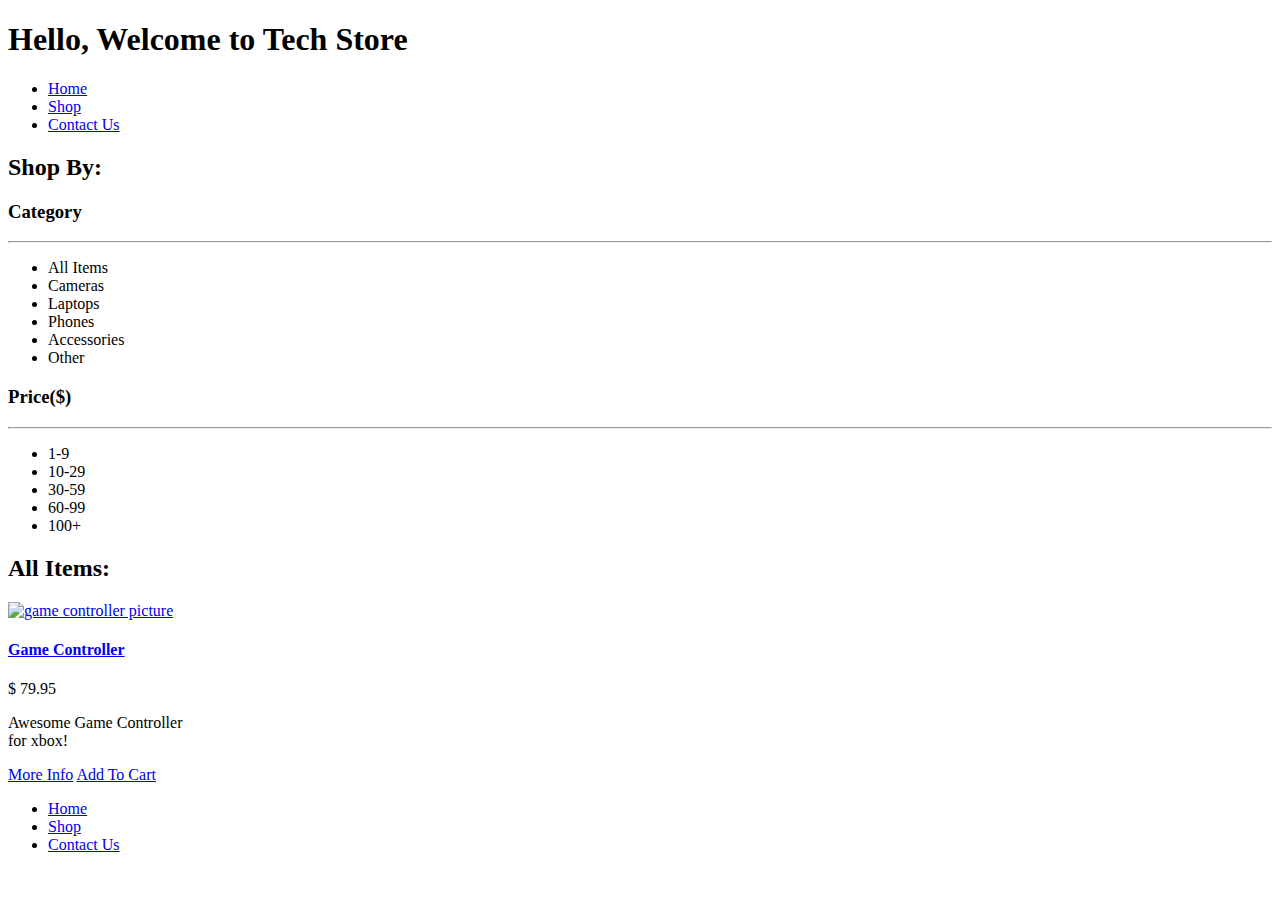
==== index.html @ 6a39cab6 "initial commit to my tech store" ====
<!DOCTYPE html>
<html lang="en">
  <head>
      <meta charset="UFT-8">
      <title>Tech-Store</title>
  </head>
  <body>
    <div>
      <h1>Hello, Welcome to Tech Store</h1>
      <ul>
        <li><a href="index.html">Home</a></li>
        <li><a href="shop.html">Shop</a></li>
        <li><a href="product-details.html">Contact Us</a></li>
      </ul>
    </div>
    <div>
      <h2>Shop By:</h2>
      <h3>Category</h3>
      <hr>
      <ul>
        <li>All Items</li>
        <li>Cameras</li>
        <li>Laptops</li>
        <li>Phones</li>
        <li>Accessories</li>
        <li>Other</li>
      </ul>
      <h3>Price<span>($)</span> </h3>
      <hr>
      <ul>
        <li>1-9</li>
        <li>10-29</li>
        <li>30-59</li>
        <li>60-99</li>
        <li>100+</li>
      </ul>
    </div>
    <div>
      <h2>All Items:</h2>
      <div>
      <a href="product-details.html">
        <img src="https://upload.wikimedia.org/wikipedia/commons/thumb/4/49/Blaubeuren_Blautopf_20180804_02.jpg/500px-Blaubeuren_Blautopf_20180804_02.jpg" alt="game controller picture" height="300" width="300">
      </a>
      
        <h4><a href="product-details.html">Game Controller</a></h4>
        <p>$ 79.95</p>
        <p>Awesome Game Controller<br> for xbox!</p>
        <a href="product-details.html">More Info</a>
        <a href="product-details.html">Add To Cart</a>
      </div>
    </div>
    <div>
      <ul>
        <li><a href="index.html">Home</a></li>
        <li><a href="shop.html">Shop</a></li>
        <li><a href="product-details.html">Contact Us</a></li>
      </ul>
    </div>
  </body>
</html>
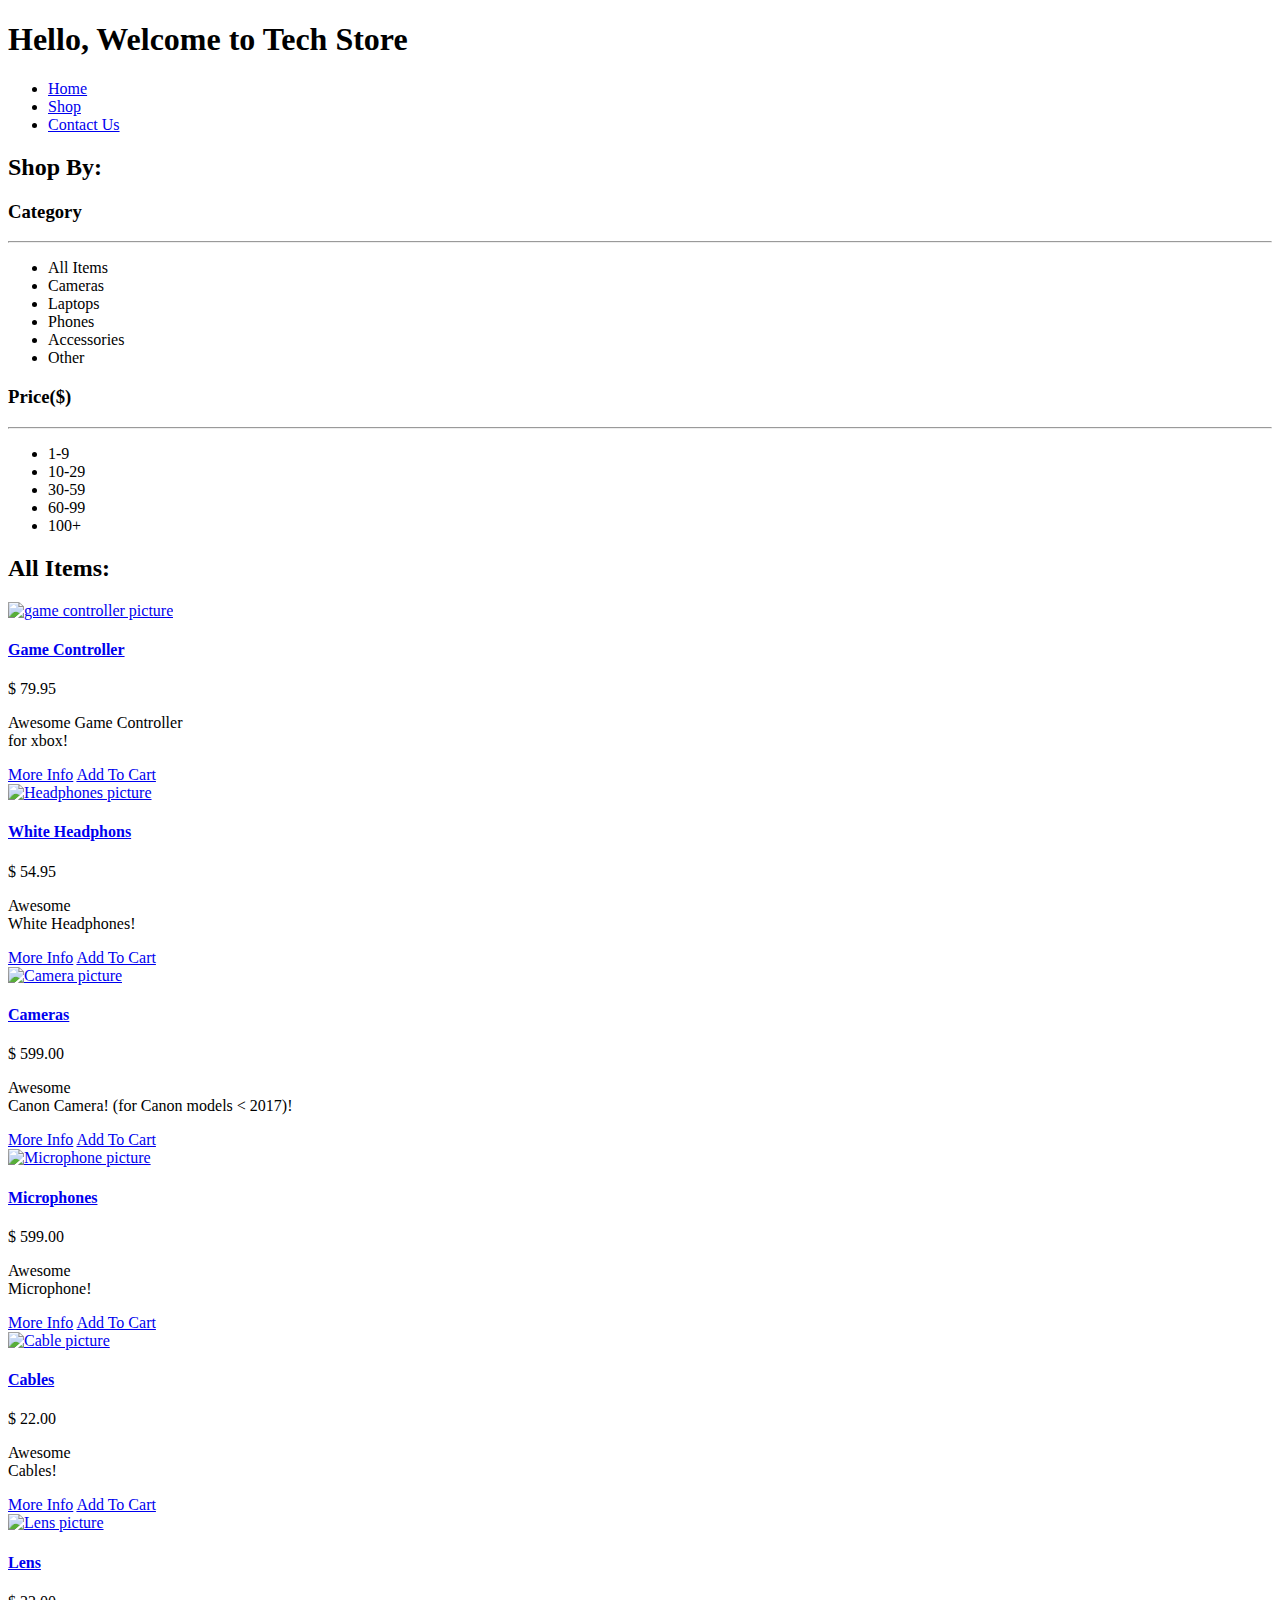
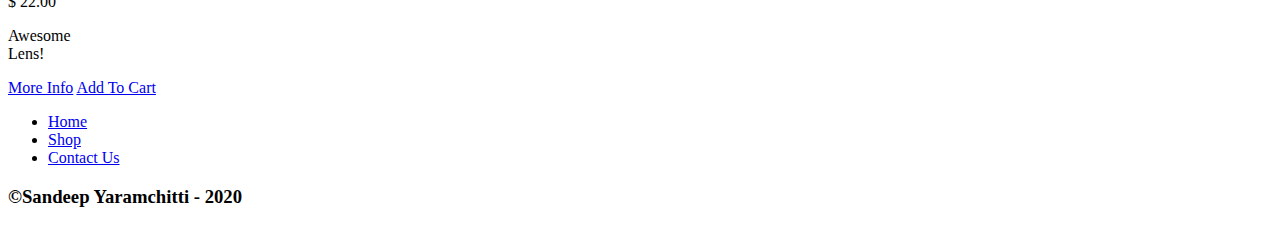
==== commit 4c9bce05: "initial html design" ====
--- a/index.html
+++ b/index.html
@@ -5,56 +5,117 @@
       <title>Tech-Store</title>
   </head>
   <body>
-    <div>
+    <!-- Header area contains header and navigation informations: -->
+    <header>
       <h1>Hello, Welcome to Tech Store</h1>
-      <ul>
-        <li><a href="index.html">Home</a></li>
-        <li><a href="shop.html">Shop</a></li>
-        <li><a href="product-details.html">Contact Us</a></li>
-      </ul>
-    </div>
-    <div>
+      <nav>
+        <ul>
+          <li><a href="index.html">Home</a></li>
+          <li><a href="shop.html">Shop</a></li>
+          <li><a href="product-details.html">Contact Us</a></li>
+        </ul>
+      </nav>
+      
+    </header>
+    <aside>
       <h2>Shop By:</h2>
-      <h3>Category</h3>
-      <hr>
-      <ul>
-        <li>All Items</li>
-        <li>Cameras</li>
-        <li>Laptops</li>
-        <li>Phones</li>
-        <li>Accessories</li>
-        <li>Other</li>
-      </ul>
-      <h3>Price<span>($)</span> </h3>
-      <hr>
-      <ul>
-        <li>1-9</li>
-        <li>10-29</li>
-        <li>30-59</li>
-        <li>60-99</li>
-        <li>100+</li>
-      </ul>
-    </div>
-    <div>
+      <section>
+        <h3>Category</h3>
+        <hr>
+        <ul>
+          <li>All Items</li>
+          <li>Cameras</li>
+          <li>Laptops</li>
+          <li>Phones</li>
+          <li>Accessories</li>
+          <li>Other</li>
+        </ul>  
+      </section>
+      <section>
+        <h3>Price<span>($)</span> </h3>
+        <hr>
+        <ul>
+          <li>1-9</li>
+          <li>10-29</li>
+          <li>30-59</li>
+          <li>60-99</li>
+          <li>100+</li>
+        </ul>
+      </section>
+    </aside>
+    <!-- Main area for product informations -->
+    <main>
       <h2>All Items:</h2>
       <div>
-      <a href="product-details.html">
+       <a href="product-details.html">
         <img src="https://upload.wikimedia.org/wikipedia/commons/thumb/4/49/Blaubeuren_Blautopf_20180804_02.jpg/500px-Blaubeuren_Blautopf_20180804_02.jpg" alt="game controller picture" height="300" width="300">
-      </a>
-      
+       </a>
         <h4><a href="product-details.html">Game Controller</a></h4>
         <p>$ 79.95</p>
         <p>Awesome Game Controller<br> for xbox!</p>
         <a href="product-details.html">More Info</a>
         <a href="product-details.html">Add To Cart</a>
       </div>
-    </div>
-    <div>
+      <div>
+        <a href="product-details.html">
+         <img src="https://upload.wikimedia.org/wikipedia/commons/thumb/4/49/Blaubeuren_Blautopf_20180804_02.jpg/500px-Blaubeuren_Blautopf_20180804_02.jpg" alt="Headphones picture" height="300" width="300">
+        </a>
+         <h4><a href="product-details.html">White Headphons</a></h4>
+         <p>$ 54.95</p>
+         <p>Awesome <br> White Headphones!</p>
+         <a href="product-details.html">More Info</a>
+         <a href="product-details.html">Add To Cart</a>
+       </div>
+       <div>
+        <a href="product-details.html">
+         <img src="https://upload.wikimedia.org/wikipedia/commons/thumb/4/49/Blaubeuren_Blautopf_20180804_02.jpg/500px-Blaubeuren_Blautopf_20180804_02.jpg" alt="Camera picture" height="300" width="300">
+        </a>
+         <h4><a href="product-details.html">Cameras</a></h4>
+         <p>$ 599.00</p>
+         <p>Awesome <br> Canon Camera! (for Canon models &lt; 2017)!</p>
+         <a href="product-details.html">More Info</a>
+         <a href="product-details.html">Add To Cart</a>
+       </div>
+       <div>
+        <a href="product-details.html">
+         <img src="https://upload.wikimedia.org/wikipedia/commons/thumb/4/49/Blaubeuren_Blautopf_20180804_02.jpg/500px-Blaubeuren_Blautopf_20180804_02.jpg" alt="Microphone picture" height="300" width="300">
+        </a>
+         <h4><a href="product-details.html">Microphones</a></h4>
+         <p>$ 599.00</p>
+         <p>Awesome <br> Microphone!</p>
+         <a href="product-details.html">More Info</a>
+         <a href="product-details.html">Add To Cart</a>
+       </div>
+       <div>
+        <a href="product-details.html">
+         <img src="https://upload.wikimedia.org/wikipedia/commons/thumb/4/49/Blaubeuren_Blautopf_20180804_02.jpg/500px-Blaubeuren_Blautopf_20180804_02.jpg" alt="Cable picture" height="300" width="300">
+        </a>
+         <h4><a href="product-details.html">Cables</a></h4>
+         <p>$ 22.00</p>
+         <p>Awesome <br> Cables!</p>
+         <a href="product-details.html">More Info</a>
+         <a href="product-details.html">Add To Cart</a>
+       </div>
+       <div>
+        <a href="product-details.html">
+         <img src="https://upload.wikimedia.org/wikipedia/commons/thumb/4/49/Blaubeuren_Blautopf_20180804_02.jpg/500px-Blaubeuren_Blautopf_20180804_02.jpg" alt="Lens picture" height="300" width="300">
+        </a>
+         <h4><a href="product-details.html">Lens</a></h4>
+         <p>$ 22.00</p>
+         <p>Awesome <br> Lens!</p>
+         <a href="product-details.html">More Info</a>
+         <a href="product-details.html">Add To Cart</a>
+       </div>
+  </main>
+  <footer>
+    <nav>
       <ul>
         <li><a href="index.html">Home</a></li>
         <li><a href="shop.html">Shop</a></li>
         <li><a href="product-details.html">Contact Us</a></li>
       </ul>
-    </div>
+      <h3>&copy;Sandeep Yaramchitti - 2020</h3>
+    </nav>
+  </footer>
   </body>
 </html>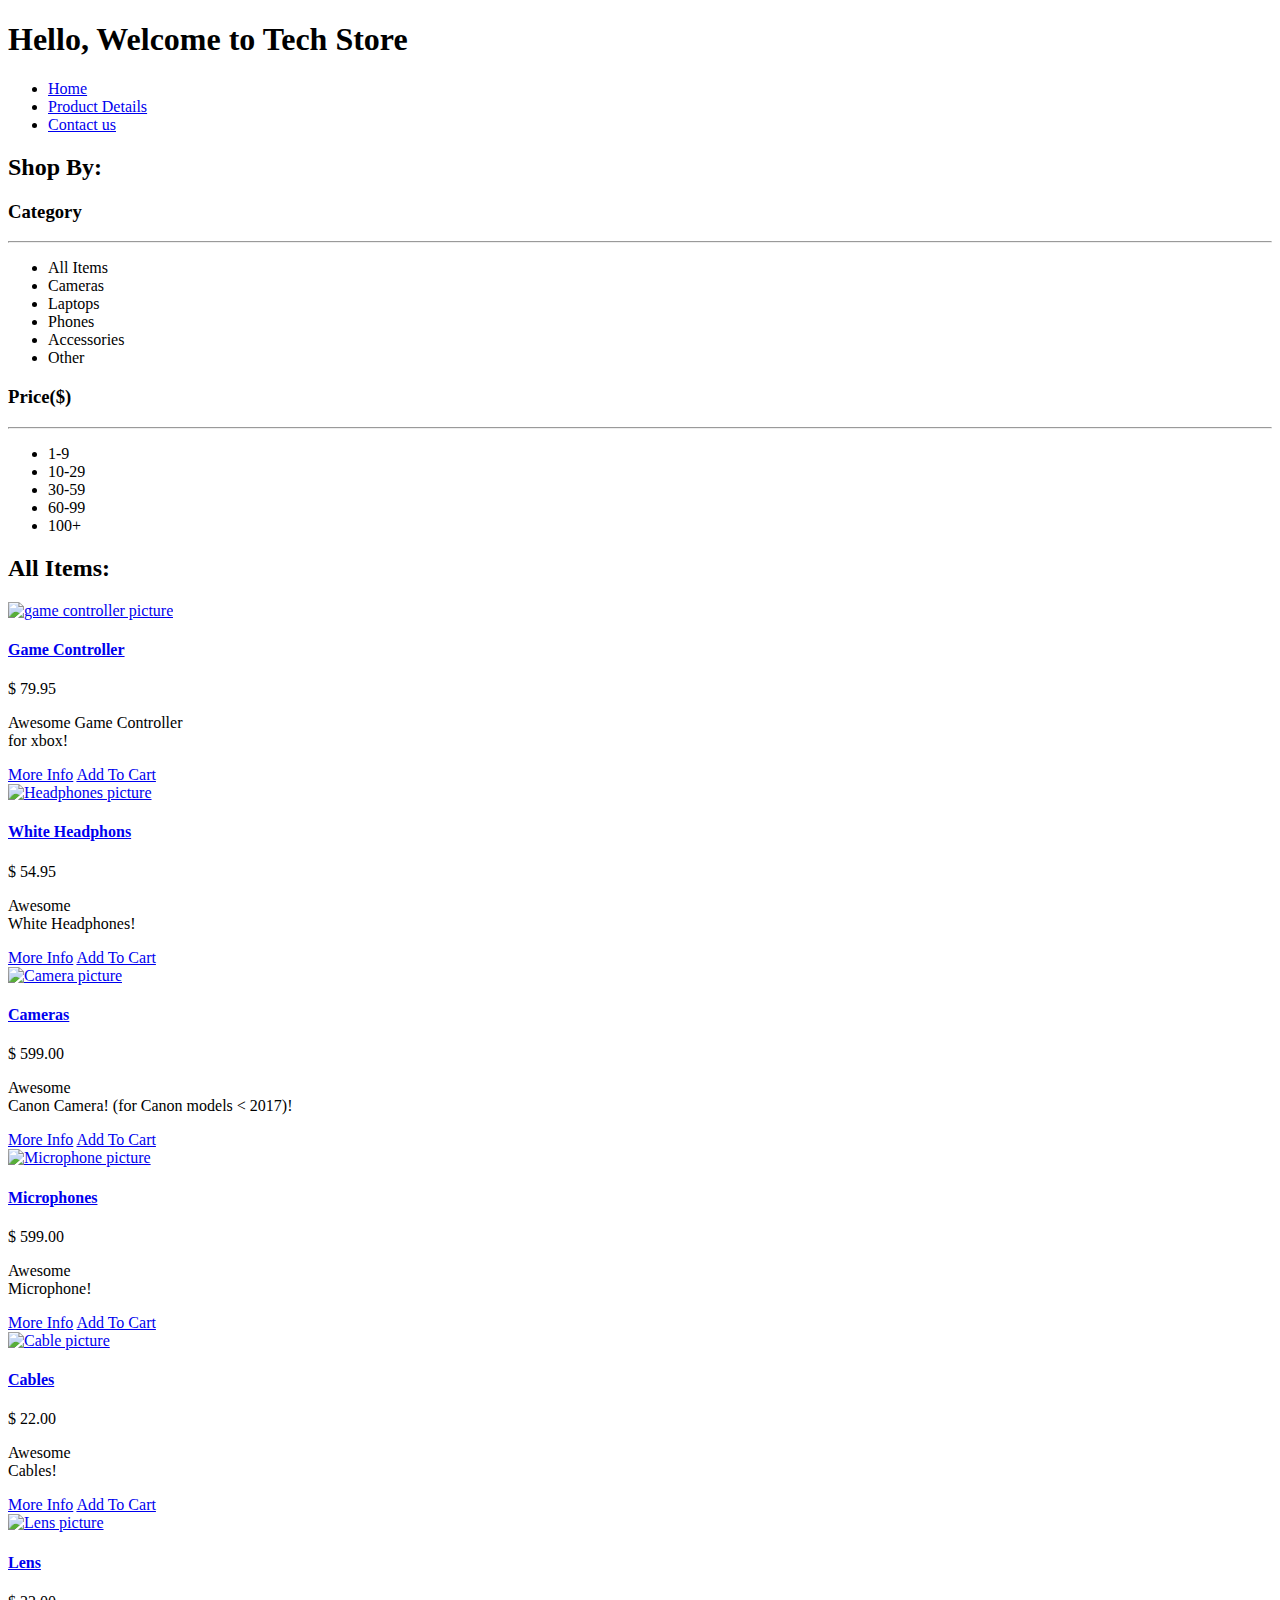
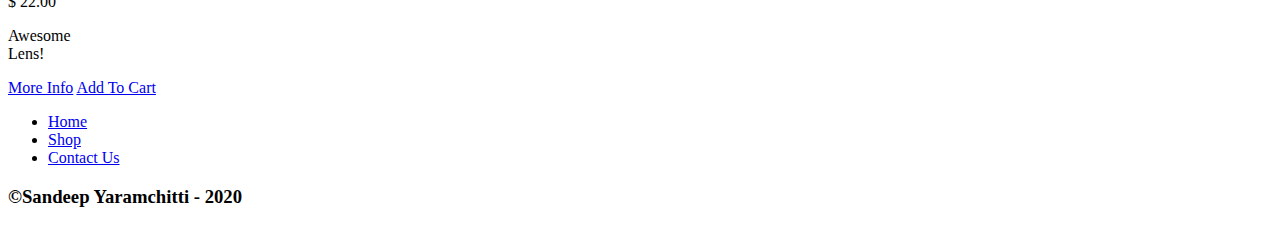
==== commit dbf81d1e: "HTML Page Design" ====
--- a/index.html
+++ b/index.html
@@ -11,8 +11,8 @@
       <nav>
         <ul>
           <li><a href="index.html">Home</a></li>
-          <li><a href="shop.html">Shop</a></li>
-          <li><a href="product-details.html">Contact Us</a></li>
+          <li><a href="product-details.html">Product Details</a></li>
+          <li><a href="contact.html">Contact us</a></li>
         </ul>
       </nav>
       
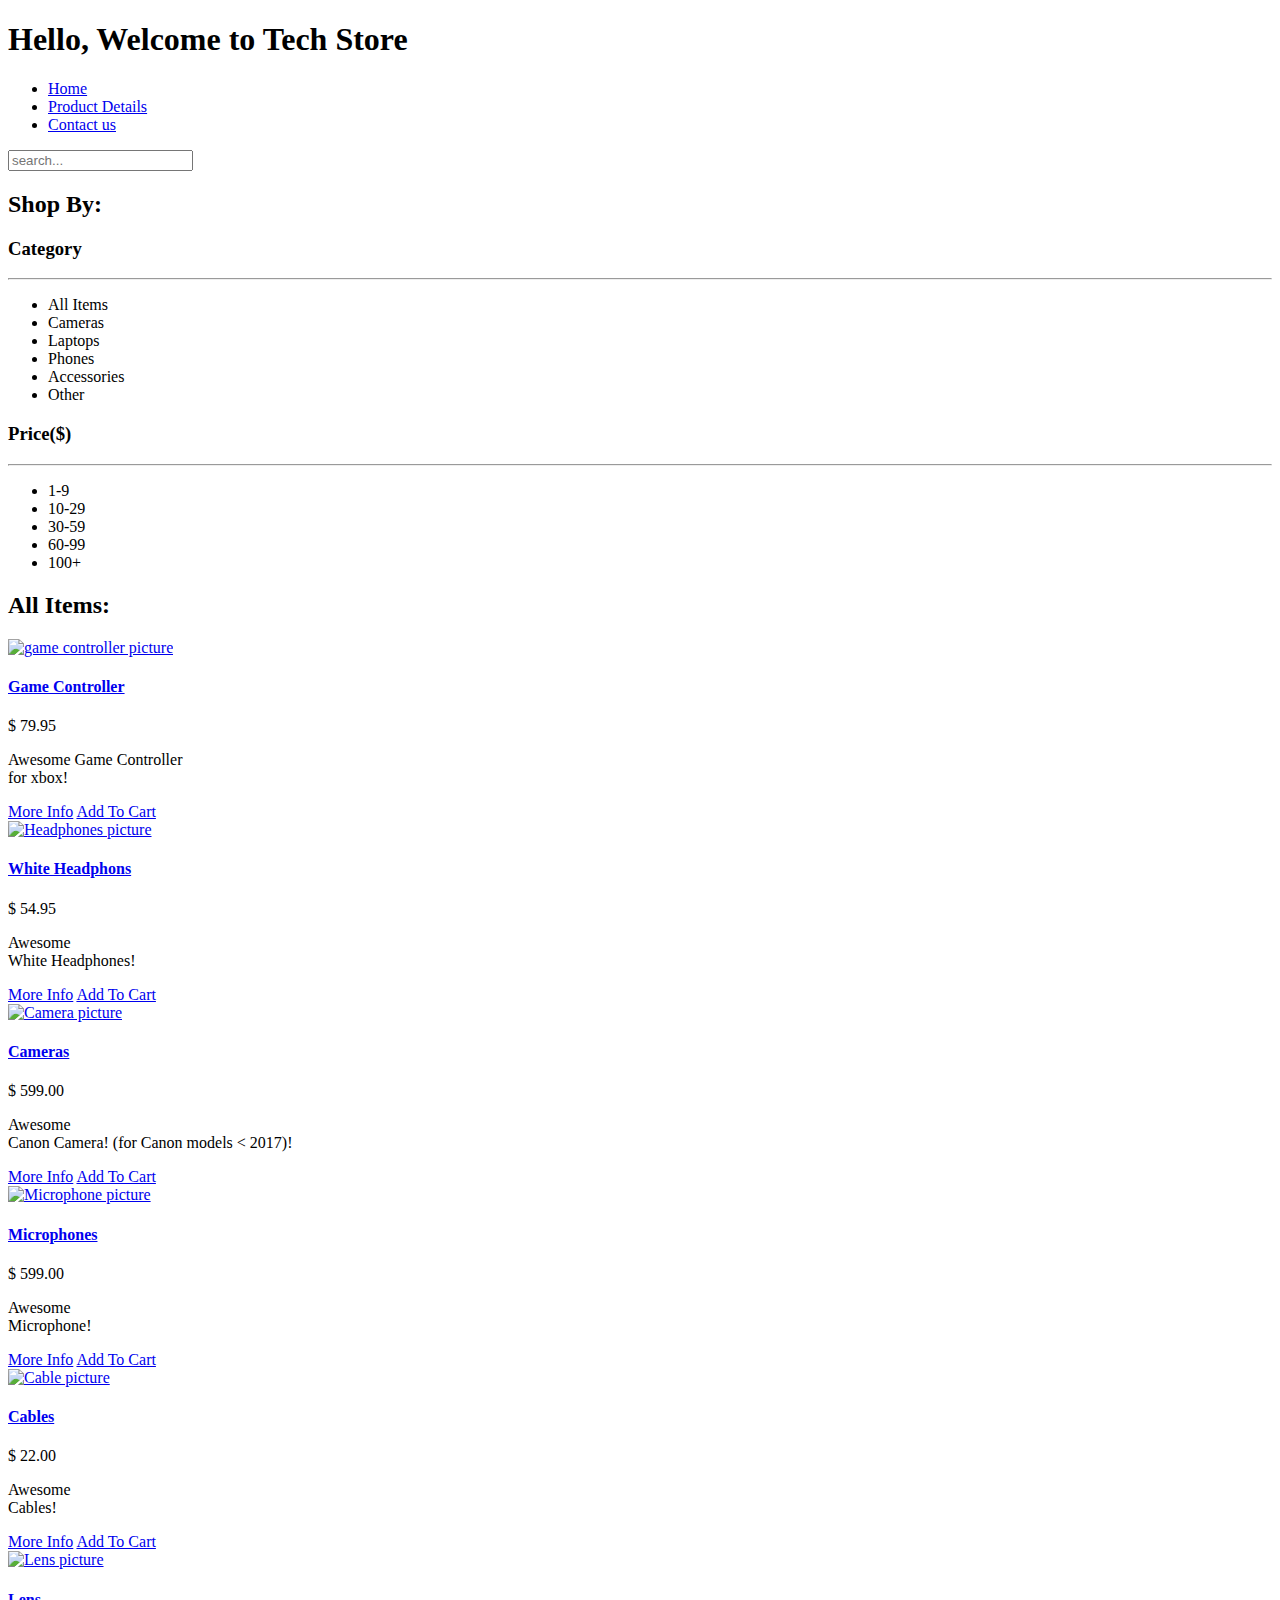
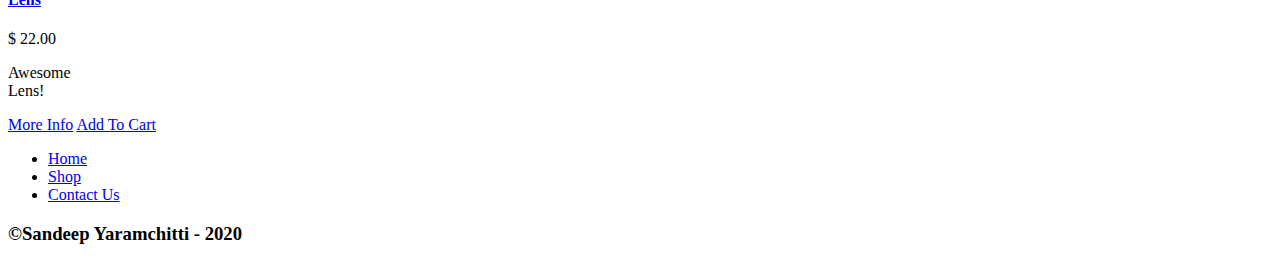
==== commit b7f3c0e7: "update final HTML pages" ====
--- a/index.html
+++ b/index.html
@@ -15,7 +15,7 @@
           <li><a href="contact.html">Contact us</a></li>
         </ul>
       </nav>
-      
+      <input type="search" placeholder="search...">
     </header>
     <aside>
       <h2>Shop By:</h2>
